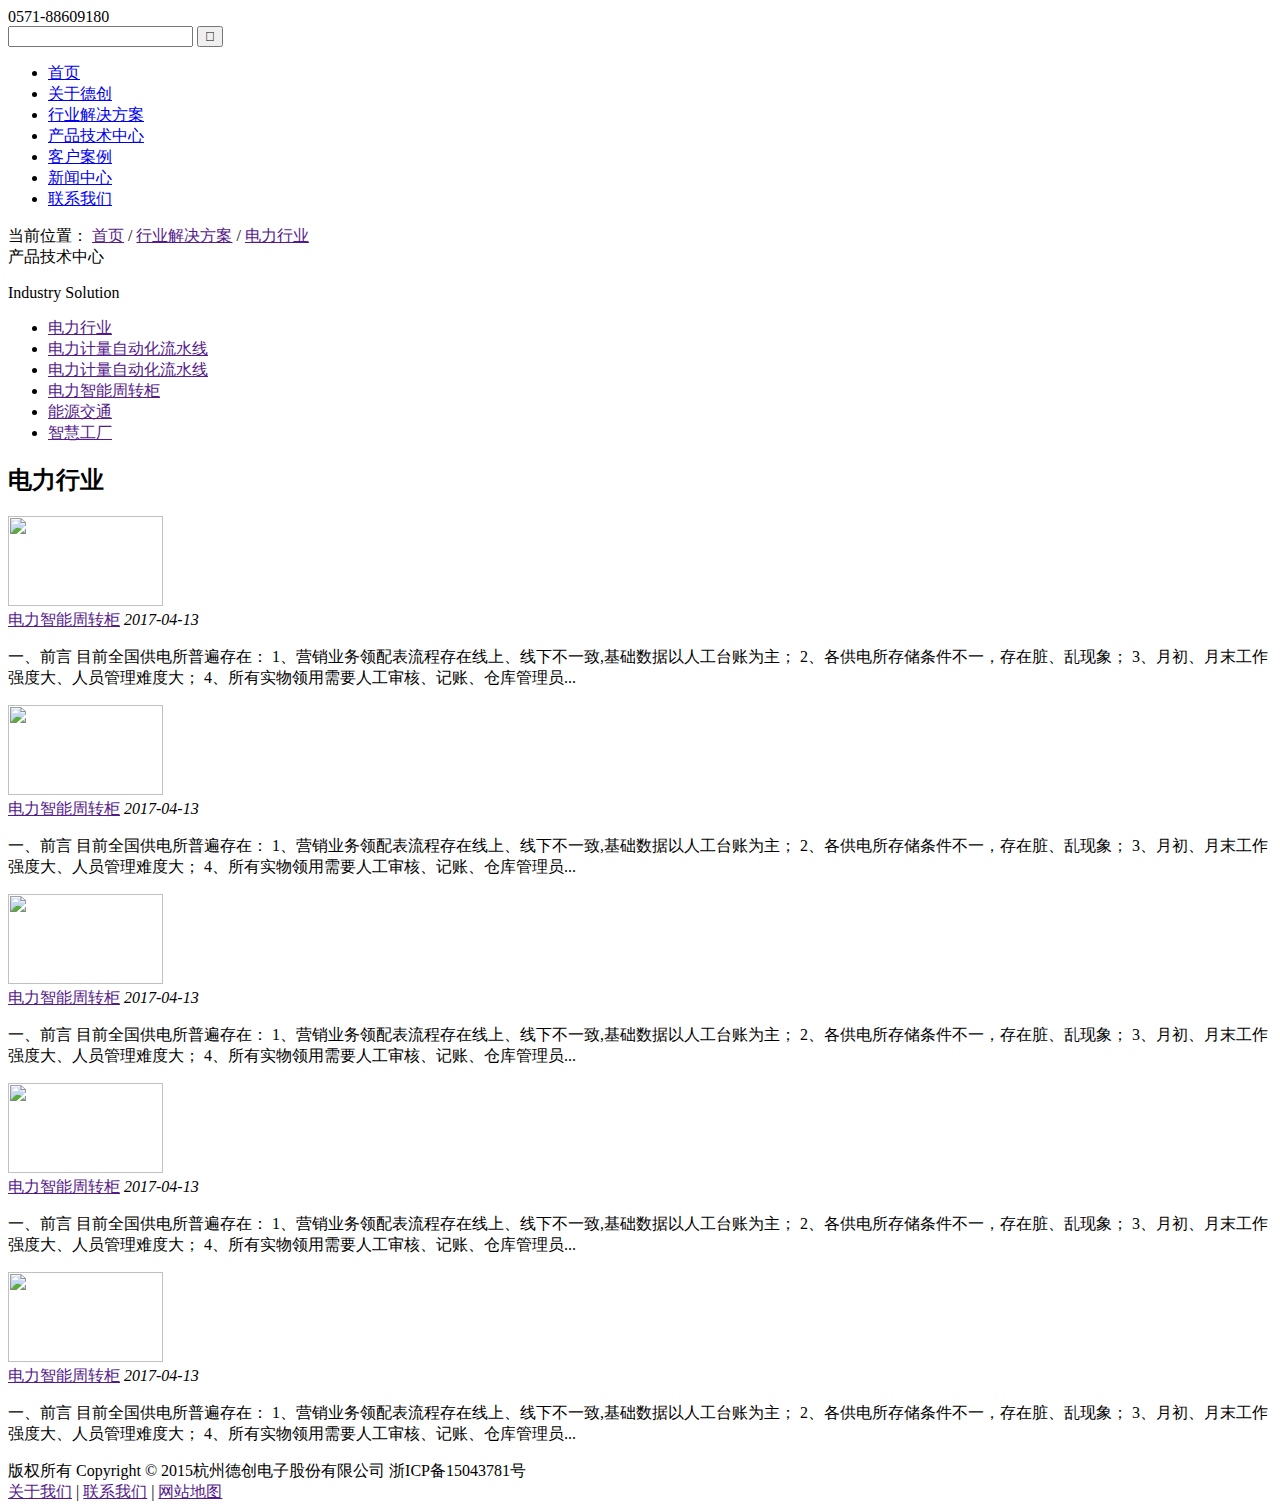
==== changpin.html @ cf509b3f "lianjie" ====
<!DOCTYPE html>
<html lang="en">
<head>
	<meta charset="UTF-8">
	<title>产品中心</title>
	<link rel="stylesheet" href="css/changpin.css">
	<link rel="stylesheet" href="http://at.alicdn.com/t/font_487681_kpg3mggyv5pwg66r.css">
</head>
<body>
	<div class="banner">
		<div class="neikuan">
			<div class="top">
				<a href="" class="left"></a>
				<div class="right">
					<div class="tel">
						<span>0571-88609180</span>
					</div>
					<form action="" class="sou">
						<input type="text" class="shuru">
						<input type="button" class="iconfont sousuo" value="&#xe60c;" >
					</form>
				</div>
			</div>
			<div class="nav">
				<ul>
					<li><a href="https://wolf-wh.github.io/qiyewangzhan/">首页</a></li>
					<li><a href="https://wolf-wh.github.io/qiyewangzhan/guanyu.html">关于德创</a></li>
					<li><a href="https://wolf-wh.github.io/qiyewangzhan/hangye.html">行业解决方案</a></li>
					<li class="lan"><a href="https://wolf-wh.github.io/qiyewangzhan/changpin.html"  class="se">产品技术中心</a></li>
					<li><a href="https://wolf-wh.github.io/qiyewangzhan/kehu.html">客户案例</a></li>
					<li><a href="https://wolf-wh.github.io/qiyewangzhan/xinwen.html">新闻中心</a></li>
					<li><a href="https://wolf-wh.github.io/qiyewangzhan/women.html">联系我们</a></li>
				</ul>
			</div>
		</div>
	</div>
	<div class="center">
		<div class="top">
			<span>当前位置：</span>
			<a href="">首页</a>
			<span>/</span>
			<a href="">行业解决方案</a>
			<span>/</span>
			<a href="">电力行业</a>
		</div>
		<div class="bottom">
			<div class="left">
				<div class="top">
					<span>产品技术中心</span>
					<p>Industry Solution</p>
				</div>
				<ul>
					<li>
						<a href="">
							<i class="iconfont icon-arrow-up"></i>
							<span>电力行业</span>
						</a>
					</li>
					<li>
						<a href="">
							<i class="iconfont icon-iconfontyoujiantou shang"></i>
							<span class="bian">电力计量自动化流水线</span>
						</a>
					</li>
					<li>
						<a href="">
							<i class="iconfont icon-iconfontyoujiantou shang"></i>
							<span class="bian">电力计量自动化流水线</span>
						</a>
					</li>
					<li>
						<a href="">
							<i class="iconfont icon-iconfontyoujiantou shang"></i>
							<span class="bian">电力智能周转柜</span>
						</a>
					</li>
					<li>
						<a href="">
							<i class="iconfont icon-iconfontyoujiantou shang"></i>
							<span class="bian">能源交通</span>
						</a>
					</li>
					<li>
						<a href="">
							<i class="iconfont icon-iconfontyoujiantou shang"></i>
							<span class="bian">智慧工厂</span>
						</a>
					</li>
				</ul>
			</div>
			<div class="right">
				<div class="top">
					<h2>电力行业</h2>
				</div>
				<div class="goods">
					<img src="img/changpin/s_091e388c871d72b29772707fce29e110 (1).png" alt="" width="155" height="90">
					<div class="con">
						<div class="top_con">
							<a href="">电力智能周转柜</a>
							<i class="">2017-04-13</i>
						</div>
						<p>一、前言
							目前全国供电所普遍存在：
							1、营销业务领配表流程存在线上、线下不一致,基础数据以人工台账为主；
							2、各供电所存储条件不一，存在脏、乱现象；
							3、月初、月末工作强度大、人员管理难度大；
							4、所有实物领用需要人工审核、记账、仓库管理员...</p>
					</div>
				</div>
				<div class="goods">
					<img src="img/changpin/s_091e388c871d72b29772707fce29e110.png" alt="" width="155" height="90">
					<div class="con">
						<div class="top_con">
							<a href="">电力智能周转柜</a>
							<i class="">2017-04-13</i>
						</div>
						<p>一、前言
							目前全国供电所普遍存在：
							1、营销业务领配表流程存在线上、线下不一致,基础数据以人工台账为主；
							2、各供电所存储条件不一，存在脏、乱现象；
							3、月初、月末工作强度大、人员管理难度大；
							4、所有实物领用需要人工审核、记账、仓库管理员...</p>
					</div>
				</div>
				<div class="goods">
					<img src="img/changpin/s_782ae74d71f741d9948b0d001bc99a21.png" alt="" width="155" height="90">
					<div class="con">
						<div class="top_con">
							<a href="">电力智能周转柜</a>
							<i class="">2017-04-13</i>
						</div>
						<p>一、前言
							目前全国供电所普遍存在：
							1、营销业务领配表流程存在线上、线下不一致,基础数据以人工台账为主；
							2、各供电所存储条件不一，存在脏、乱现象；
							3、月初、月末工作强度大、人员管理难度大；
							4、所有实物领用需要人工审核、记账、仓库管理员...</p>
					</div>
				</div>
				<div class="goods">
					<img src="img/changpin/s_85a1a9054dbd0099952c570ff31c3e3c.png" alt="" width="155" height="90">
					<div class="con">
						<div class="top_con">
							<a href="">电力智能周转柜</a>
							<i class="">2017-04-13</i>
						</div>
						<p>一、前言
							目前全国供电所普遍存在：
							1、营销业务领配表流程存在线上、线下不一致,基础数据以人工台账为主；
							2、各供电所存储条件不一，存在脏、乱现象；
							3、月初、月末工作强度大、人员管理难度大；
							4、所有实物领用需要人工审核、记账、仓库管理员...</p>
					</div>
				</div>
				<div class="goods">
					<img src="img/changpin/s_d8a47bfeaf4a59a268ff441f4d88b457.png" alt="" width="155" height="90">
					<div class="con">
						<div class="top_con">
							<a href="">电力智能周转柜</a>
							<i class="">2017-04-13</i>
						</div>
						<p>一、前言
							目前全国供电所普遍存在：
							1、营销业务领配表流程存在线上、线下不一致,基础数据以人工台账为主；
							2、各供电所存储条件不一，存在脏、乱现象；
							3、月初、月末工作强度大、人员管理难度大；
							4、所有实物领用需要人工审核、记账、仓库管理员...</p>
					</div>
				</div>
			</div>
		</div>
	</div>
	<div class="bottom_ban">
		<div class="quyu">
			<div class="qu">
				<span>版权所有 Copyright © 2015杭州德创电子股份有限公司 浙ICP备15043781号</span>
				<div class="right">
					<a href="">关于我们</a>
					<span>|</span>
					<a href="">联系我们</a>
					<span>|</span>
					<a href="">网站地图</a>
				</div>
			</div>
		</div>
	</div>
</body>
</html>
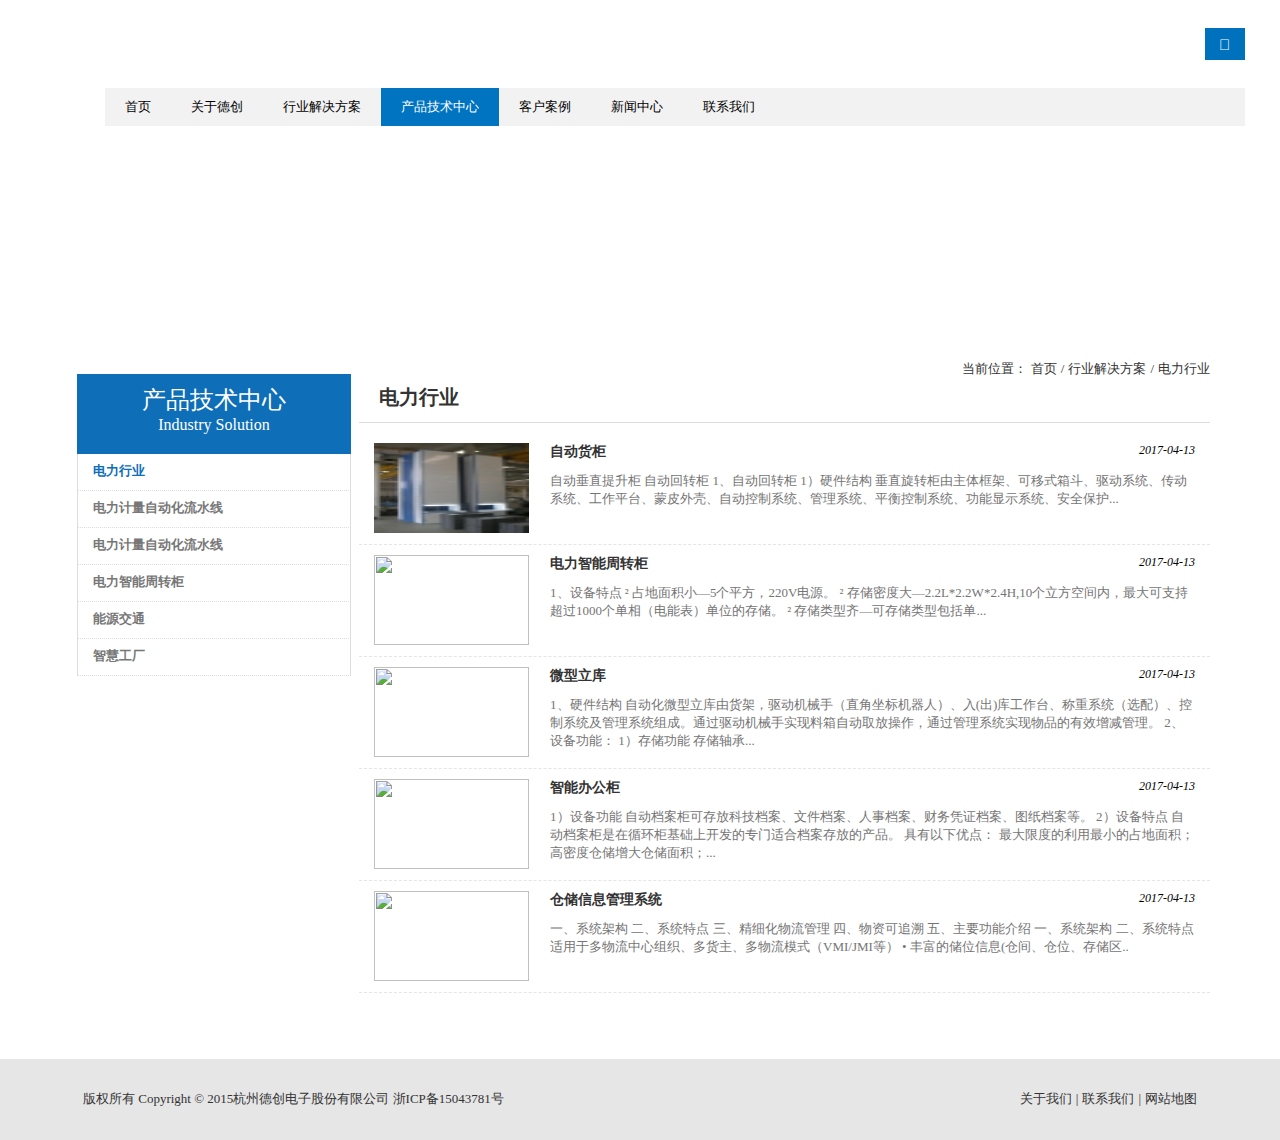
==== commit 70e54122: "zuizhong" ====
--- a/changpin.html
+++ b/changpin.html
@@ -4,7 +4,7 @@
 	<meta charset="UTF-8">
 	<title>产品中心</title>
 	<link rel="stylesheet" href="css/changpin.css">
-	<link rel="stylesheet" href="http://at.alicdn.com/t/font_487681_kpg3mggyv5pwg66r.css">
+	<link rel="stylesheet" href="https://at.alicdn.com/t/font_487681_kpg3mggyv5pwg66r.css">
 </head>
 <body>
 	<div class="banner">
@@ -93,18 +93,19 @@
 					<h2>电力行业</h2>
 				</div>
 				<div class="goods">
-					<img src="img/changpin/s_091e388c871d72b29772707fce29e110 (1).png" alt="" width="155" height="90">
+					<img src="img/changpin/s_7a17152ab1db609da2a1f8a76c6d953d.jpg" alt="" width="155" height="90">
 					<div class="con">
 						<div class="top_con">
-							<a href="">电力智能周转柜</a>
+							<a href="">自动货柜</a>
 							<i class="">2017-04-13</i>
 						</div>
-						<p>一、前言
-							目前全国供电所普遍存在：
-							1、营销业务领配表流程存在线上、线下不一致,基础数据以人工台账为主；
-							2、各供电所存储条件不一，存在脏、乱现象；
-							3、月初、月末工作强度大、人员管理难度大；
-							4、所有实物领用需要人工审核、记账、仓库管理员...</p>
+						<p>
+							自动垂直提升柜
+							自动回转柜
+							1、自动回转柜
+							    1）硬件结构
+							垂直旋转柜由主体框架、可移式箱斗、驱动系统、传动系统、工作平台、蒙皮外壳、自动控制系统、管理系统、平衡控制系统、功能显示系统、安全保护...
+						</p>
 					</div>
 				</div>
 				<div class="goods">
@@ -114,57 +115,66 @@
 							<a href="">电力智能周转柜</a>
 							<i class="">2017-04-13</i>
 						</div>
-						<p>一、前言
-							目前全国供电所普遍存在：
-							1、营销业务领配表流程存在线上、线下不一致,基础数据以人工台账为主；
-							2、各供电所存储条件不一，存在脏、乱现象；
-							3、月初、月末工作强度大、人员管理难度大；
-							4、所有实物领用需要人工审核、记账、仓库管理员...</p>
+						<p>
+							1、设备特点
+							² 占地面积小—5个平方，220V电源。
+							² 存储密度大—2.2L*2.2W*2.4H,10个立方空间内，最大可支持超过1000个单相（电能表）单位的存储。
+							² 存储类型齐—可存储类型包括单...
+						</p>
 					</div>
 				</div>
 				<div class="goods">
 					<img src="img/changpin/s_782ae74d71f741d9948b0d001bc99a21.png" alt="" width="155" height="90">
 					<div class="con">
 						<div class="top_con">
-							<a href="">电力智能周转柜</a>
+							<a href="">微型立库</a>
 							<i class="">2017-04-13</i>
 						</div>
-						<p>一、前言
-							目前全国供电所普遍存在：
-							1、营销业务领配表流程存在线上、线下不一致,基础数据以人工台账为主；
-							2、各供电所存储条件不一，存在脏、乱现象；
-							3、月初、月末工作强度大、人员管理难度大；
-							4、所有实物领用需要人工审核、记账、仓库管理员...</p>
+						<p>
+							1、硬件结构
+							自动化微型立库由货架，驱动机械手（直角坐标机器人）、入(出)库工作台、称重系统（选配）、控制系统及管理系统组成。通过驱动机械手实现料箱自动取放操作，通过管理系统实现物品的有效增减管理。
+							2、设备功能：
+							1）存储功能
+							存储轴承...
+						</p>
 					</div>
 				</div>
 				<div class="goods">
 					<img src="img/changpin/s_85a1a9054dbd0099952c570ff31c3e3c.png" alt="" width="155" height="90">
 					<div class="con">
 						<div class="top_con">
-							<a href="">电力智能周转柜</a>
+							<a href="">智能办公柜</a>
 							<i class="">2017-04-13</i>
 						</div>
-						<p>一、前言
-							目前全国供电所普遍存在：
-							1、营销业务领配表流程存在线上、线下不一致,基础数据以人工台账为主；
-							2、各供电所存储条件不一，存在脏、乱现象；
-							3、月初、月末工作强度大、人员管理难度大；
-							4、所有实物领用需要人工审核、记账、仓库管理员...</p>
+						<p>
+							1）设备功能
+							自动档案柜可存放科技档案、文件档案、人事档案、财务凭证档案、图纸档案等。
+							2）设备特点
+							自动档案柜是在循环柜基础上开发的专门适合档案存放的产品。
+							具有以下优点：
+							最大限度的利用最小的占地面积；
+							高密度仓储增大仓储面积；...
+						</p>
 					</div>
 				</div>
 				<div class="goods">
 					<img src="img/changpin/s_d8a47bfeaf4a59a268ff441f4d88b457.png" alt="" width="155" height="90">
 					<div class="con">
 						<div class="top_con">
-							<a href="">电力智能周转柜</a>
+							<a href="">仓储信息管理系统</a>
 							<i class="">2017-04-13</i>
 						</div>
-						<p>一、前言
-							目前全国供电所普遍存在：
-							1、营销业务领配表流程存在线上、线下不一致,基础数据以人工台账为主；
-							2、各供电所存储条件不一，存在脏、乱现象；
-							3、月初、月末工作强度大、人员管理难度大；
-							4、所有实物领用需要人工审核、记账、仓库管理员...</p>
+						<p>
+							一、系统架构
+							二、系统特点
+							三、精细化物流管理
+							四、物资可追溯
+							五、主要功能介绍
+							一、系统架构
+							二、系统特点
+							适用于多物流中心组织、多货主、多物流模式（VMI/JMI等）
+							•	丰富的储位信息(仓间、仓位、存储区..
+						</p>
 					</div>
 				</div>
 			</div>
--- a/css/changpin.css
+++ b/css/changpin.css
@@ -0,0 +1,266 @@
+*{
+	padding: 0;
+	margin: 0;
+	border: 0;
+	list-style: none;
+	box-sizing: border-box;
+}
+a{
+	text-decoration: none;
+}
+img{
+	display: block;
+}
+.banner{
+	width: 1349px;
+	height: 359px;
+	background: url('../img/changpin/5.jpg') center no-repeat;
+	position: relative;
+	left: 0;
+	top: 0;
+}
+.banner .neikuan{
+	width: 1170px;
+	margin: 0 auto;
+	padding: 0 15px;
+}
+.banner .neikuan .top{
+	height: 88px;
+	padding: 10px 0;
+	display: flex;
+	justify-content: space-between;
+	align-items: center;
+}
+.neikuan .top .left{
+	display: block;
+	width: 239px;
+	height: 68px;
+	background-image: url('../img/index/f_48e2c371a96a1226433e0012389a9824.png');
+	background-size: 239px 59px;
+}
+.neikuan .top .right{
+	width: 390px;
+	height: 68px;
+	display: flex;
+	justify-content: space-between;
+	align-items: center;
+}
+.neikuan .top .right .tel{
+	width: 130px;
+	height: 24px;
+}
+.neikuan .top .right .tel span{
+	background: url('../img/index/tel.png') no-repeat;
+	font-size: 15px;
+	color: #fff;
+	width: 640px;
+	text-align: right;
+	padding-left: 17px;
+}.neikuan .top .right .sou{
+	display: flex;
+}
+.neikuan .top .right .shuru{
+	width: 210px;
+	height: 32px;
+	display: block;
+}
+.neikuan .top .right .sousuo{
+	display: block;
+	background-color: #0071BC;
+	width: 40px;
+	height: 32px;
+	font-size: 15px;
+	font-weight: 900;
+	color: #fff;
+	transition:  all 0.3s linear;
+}
+.neikuan .top .right .sousuo:hover{
+	background: #ccc;
+	color: #333;
+}
+.nav{
+	height: 38px;
+	background-color:#F2F2F2; 
+}
+.nav ul{
+	width: 670px;
+	height: 38px;
+}
+.nav ul li{
+	height: 100%;
+	float: left;
+	transition: all 0.2s linear;
+	line-height: 36px;
+}
+.nav ul .lan{
+	background: #0074C1;
+}
+.nav ul li:hover{
+	background-color: #0074C1;
+}
+.nav ul li a{
+	font-size: 13px;
+	color: #000;
+	padding: 9px 20px;
+	transition: all 0.2s linear;
+}
+.nav ul li .se{
+	color: #fff;
+}
+.nav ul li:hover a{
+	color: #fff;
+}
+.bottom_ban{
+	height: 81px;
+	width: 100%;
+	background-color: #E6E6E6;
+}
+.center{
+	width: 1140px;
+	height: 700px;
+	margin: 0 auto;
+}
+.center .top{
+	width: 100%;
+	height: 15px;
+	text-align: right;
+}
+.center .top span{
+	font-size: 13px;
+	color: #333;
+}
+.center .top a{
+	font-size: 13px;
+	color: #333;
+}
+.center .bottom{
+	height: 358px;
+	
+}
+.center .bottom .left{
+	width: 288px;
+	height: 358px;
+	padding: 0 7px;
+	float: left;
+}
+.center .bottom .left .top{
+	width: 100%;
+	height: 80px;
+	background: #0E6EB8;
+	text-align: center;
+	padding: 10px 0;
+}
+.center .bottom .left .top span{
+	font-size: 24px;
+	color: #fff;
+}
+.center .bottom .left .top p{
+	font-size: 16px;
+	color: #fff;
+}
+.center .bottom .left ul{
+	width: 100%;
+	height: 258px;
+}
+.center .bottom .left ul li a{
+	display: block;
+	width: 100%;
+	height: 37px;
+	border: 1px solid #ddd;
+	border-top: 0;
+	border-bottom: 1px dotted #ddd;
+	padding: 8px 15px;
+	font-size: 13px;
+	color:  #0E6EB8;
+	font-weight: bolder;
+}
+.center .bottom .left ul li a:hover{
+	background-color: #F1F1F1;
+	border-bottom-color: #0E6EB8;
+}
+.center .bottom .left ul li a .shang{
+	color: #0d3d88;
+	font-size: 12px;
+	font-weight: 900;
+}
+.center .bottom .left ul li a .bian{
+	color: #777;
+}
+.center .bottom .right{
+	width: 851px;
+	height: 294px;
+	float: right;
+}
+.center .bottom .right .top{
+	width: 100%;
+	height: 49px;
+	padding: 10px 20px 0;
+	border-bottom: 1px solid #ddd;
+	font-size: 13px;
+	color: #333;
+	text-align: left;
+	margin-bottom: 10px;
+}
+.center .bottom .right .goods{
+	width: 100%;
+	height: 112px;
+	padding: 10px 15px;
+	border-bottom: 1px dashed #e5e5e5;
+}
+.center .bottom .right .goods img{
+	float: left;
+}
+.center .bottom .right .goods .con{
+	width: 645px;
+	height: 100%;
+	float: right;
+}
+.center .bottom .right .goods .con .top_con{
+	width: 100%;
+	height: 14px;
+	display: flex;
+	justify-content: space-between;
+	margin-bottom: 15px;
+}
+.center .bottom .right .goods .con .top_con a{
+	color: #333;
+	font-size: 14px;
+	font-weight: bolder;
+}
+.center .bottom .right .goods .con .top_con i{
+	font-size: 12px;
+}
+.center .bottom .right .goods .con p{
+	font-size: 13px;
+	color: #757575;
+}
+.bottom_ban .quyu{
+	width: 1154px;
+	height: 100%;
+	margin: 0 auto;
+	padding: 0 10px;
+	padding-top: 20px;
+}
+.bottom_ban .quyu .qu{
+	width: 100%;
+	height: 37px;
+	padding: 0 10px;
+	line-height: 37px;
+}
+.bottom_ban .quyu .qu span{
+	font-size: 13px;
+	color: #333;
+}
+.bottom_ban .quyu .qu .right{
+	width: 200px;
+	height: 100%;
+	float: right;
+	text-align: right;
+}
+.bottom_ban .quyu .qu .right a{
+	font-size: 13px;
+	color: #333;
+}
+.bottom_ban .quyu .qu .right a:hover{
+	color: #0071bc;
+}